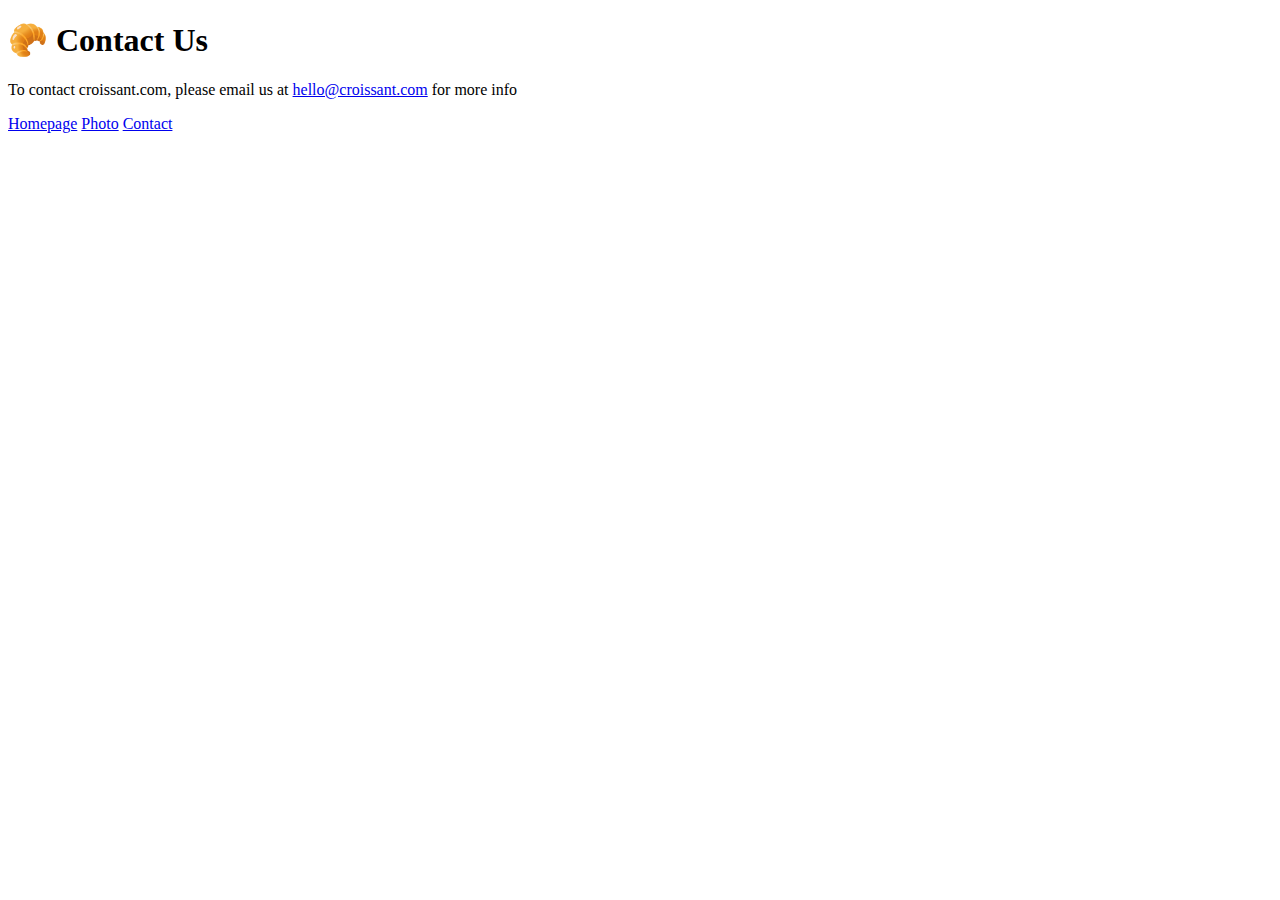
==== contactus.html @ 0cafe81d "Created the initial file structure" ====
<!DOCTYPE html>
<html lang="en">
  <head>
    <meta charset="UTF-8" />
    <meta name="viewport" content="width=device-width, initial-scale=1.0" />
    <title>Contact Us</title>
  </head>
  <body>
    <h1>🥐 Contact Us</h1>
    <p>
      To contact croissant.com, please email us at
      <a href="mailto:hello@croissant.com">hello@croissant.com</a> for more info
    </p>
    <footer>
      <a href="/">Homepage</a>
      <a href="/photo.html">Photo</a>
      <a href="/contactus.html">Contact</a>
    </footer>
  </body>
</html>
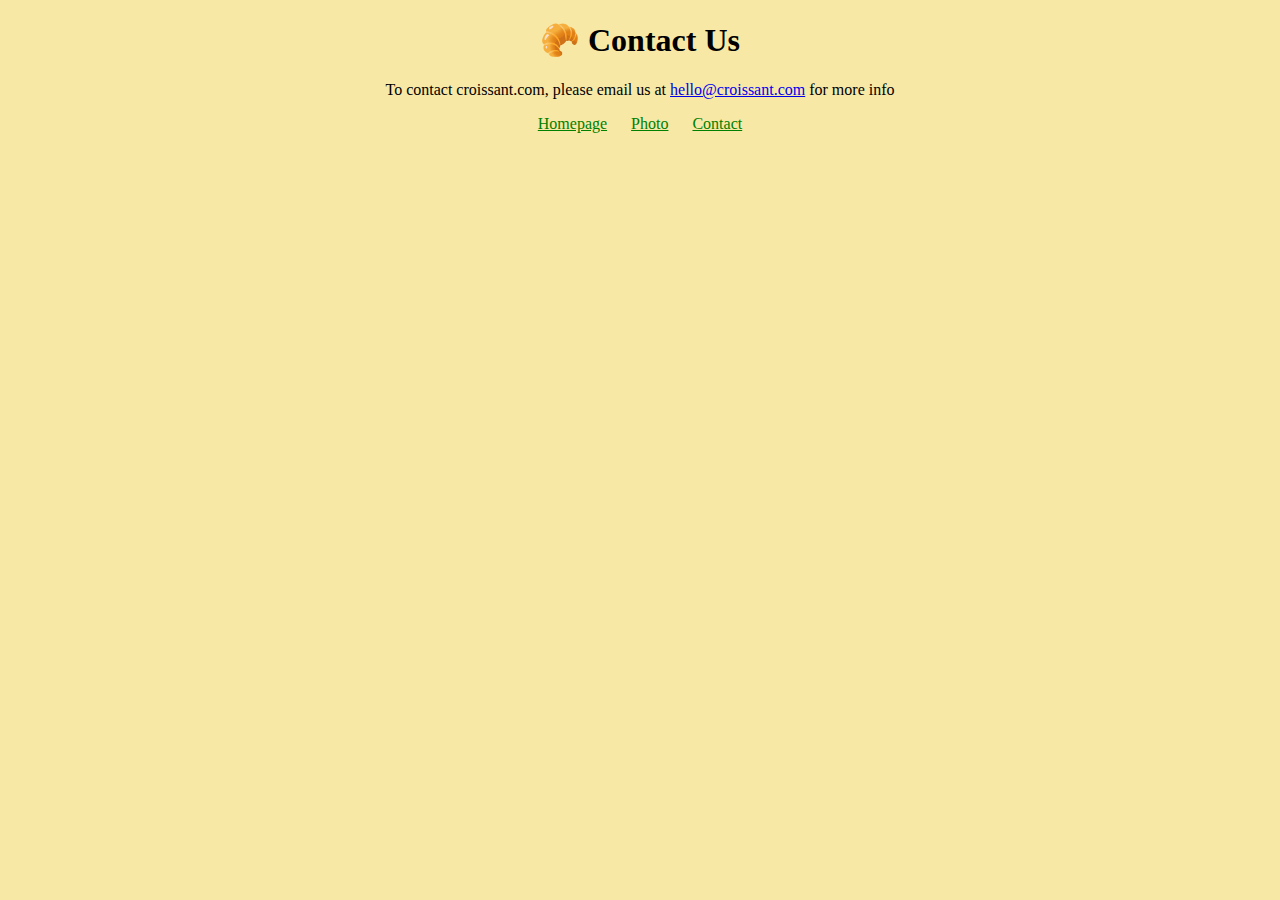
==== commit 61630d73: "CSS implemented" ====
--- a/contactus.html
+++ b/contactus.html
@@ -3,6 +3,7 @@
   <head>
     <meta charset="UTF-8" />
     <meta name="viewport" content="width=device-width, initial-scale=1.0" />
+    <link rel="stylesheet" href="css/style.css" />
     <title>Contact Us</title>
   </head>
   <body>
--- a/css/style.css
+++ b/css/style.css
@@ -0,0 +1,18 @@
+body {
+  background: #f7e8a6;
+}
+h1,
+p,
+footer {
+  text-align: center;
+}
+footer a {
+  color: green;
+  margin: 0 10px;
+}
+.picture-croissants-example {
+  display: block;
+  margin: 30px auto;
+  border-radius: 10px;
+  max-width: 100%;
+}
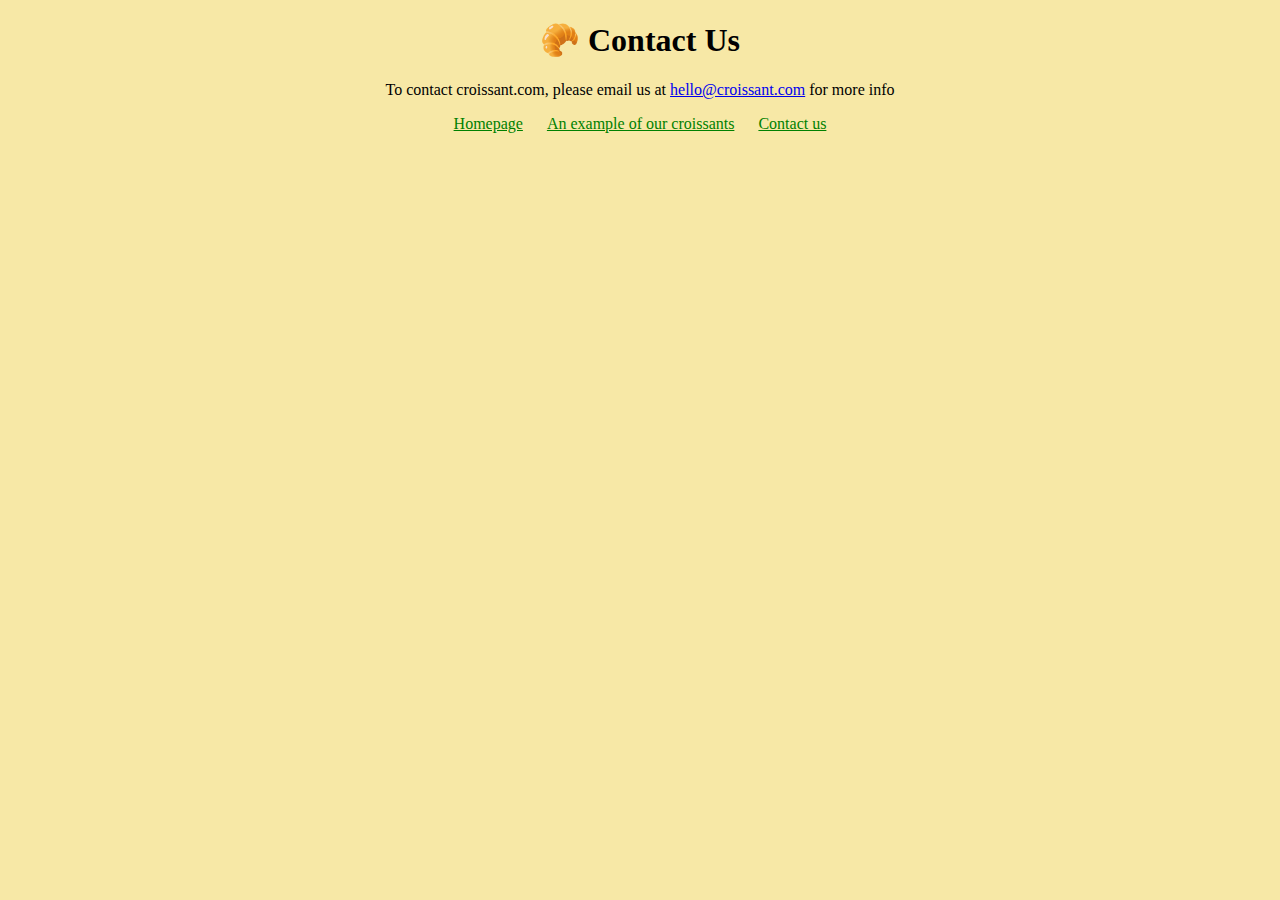
==== commit c9cbaa43: "SEO settings added" ====
--- a/contactus.html
+++ b/contactus.html
@@ -1,12 +1,39 @@
 <!DOCTYPE html>
 <html lang="en">
   <head>
+
+
+  
     <meta charset="UTF-8" />
     <meta name="viewport" content="width=device-width, initial-scale=1.0" />
     <link rel="stylesheet" href="css/style.css" />
-    <title>Contact Us</title>
+    <title>Contact Us — Croissants French Bakery in Auckland</title>
+        <!-- Google Tag Manager -->
+    <script>
+      (function (w, d, s, l, i) {
+        w[l] = w[l] || [];
+        w[l].push({ "gtm.start": new Date().getTime(), event: "gtm.js" });
+        var f = d.getElementsByTagName(s)[0],
+          j = d.createElement(s),
+          dl = l != "dataLayer" ? "&l=" + l : "";
+        j.async = true;
+        j.src = "https://www.googletagmanager.com/gtm.js?id=" + i + dl;
+        f.parentNode.insertBefore(j, f);
+      })(window, document, "script", "dataLayer", "GTM-XXXXXXXX");
+    </script>
+      <!-- End Google Tag Manager -->
   </head>
   <body>
+    <!-- Google Tag Manager (noscript) -->
+    <noscript
+      ><iframe
+        src="https://www.googletagmanager.com/ns.html?id=GTM-XXXXXXXX"
+        height="0"
+        width="0"
+        style="display: none; visibility: hidden;"
+      ></iframe
+    ></noscript>
+    <!-- End Google Tag Manager (noscript) -->
     <h1>🥐 Contact Us</h1>
     <p>
       To contact croissant.com, please email us at
@@ -14,8 +41,8 @@
     </p>
     <footer>
       <a href="/">Homepage</a>
-      <a href="/photo.html">Photo</a>
-      <a href="/contactus.html">Contact</a>
+      <a href="/photo.html">An example of our croissants</a>
+      <a href="/contactus.html">Contact us</a>
     </footer>
   </body>
 </html>
